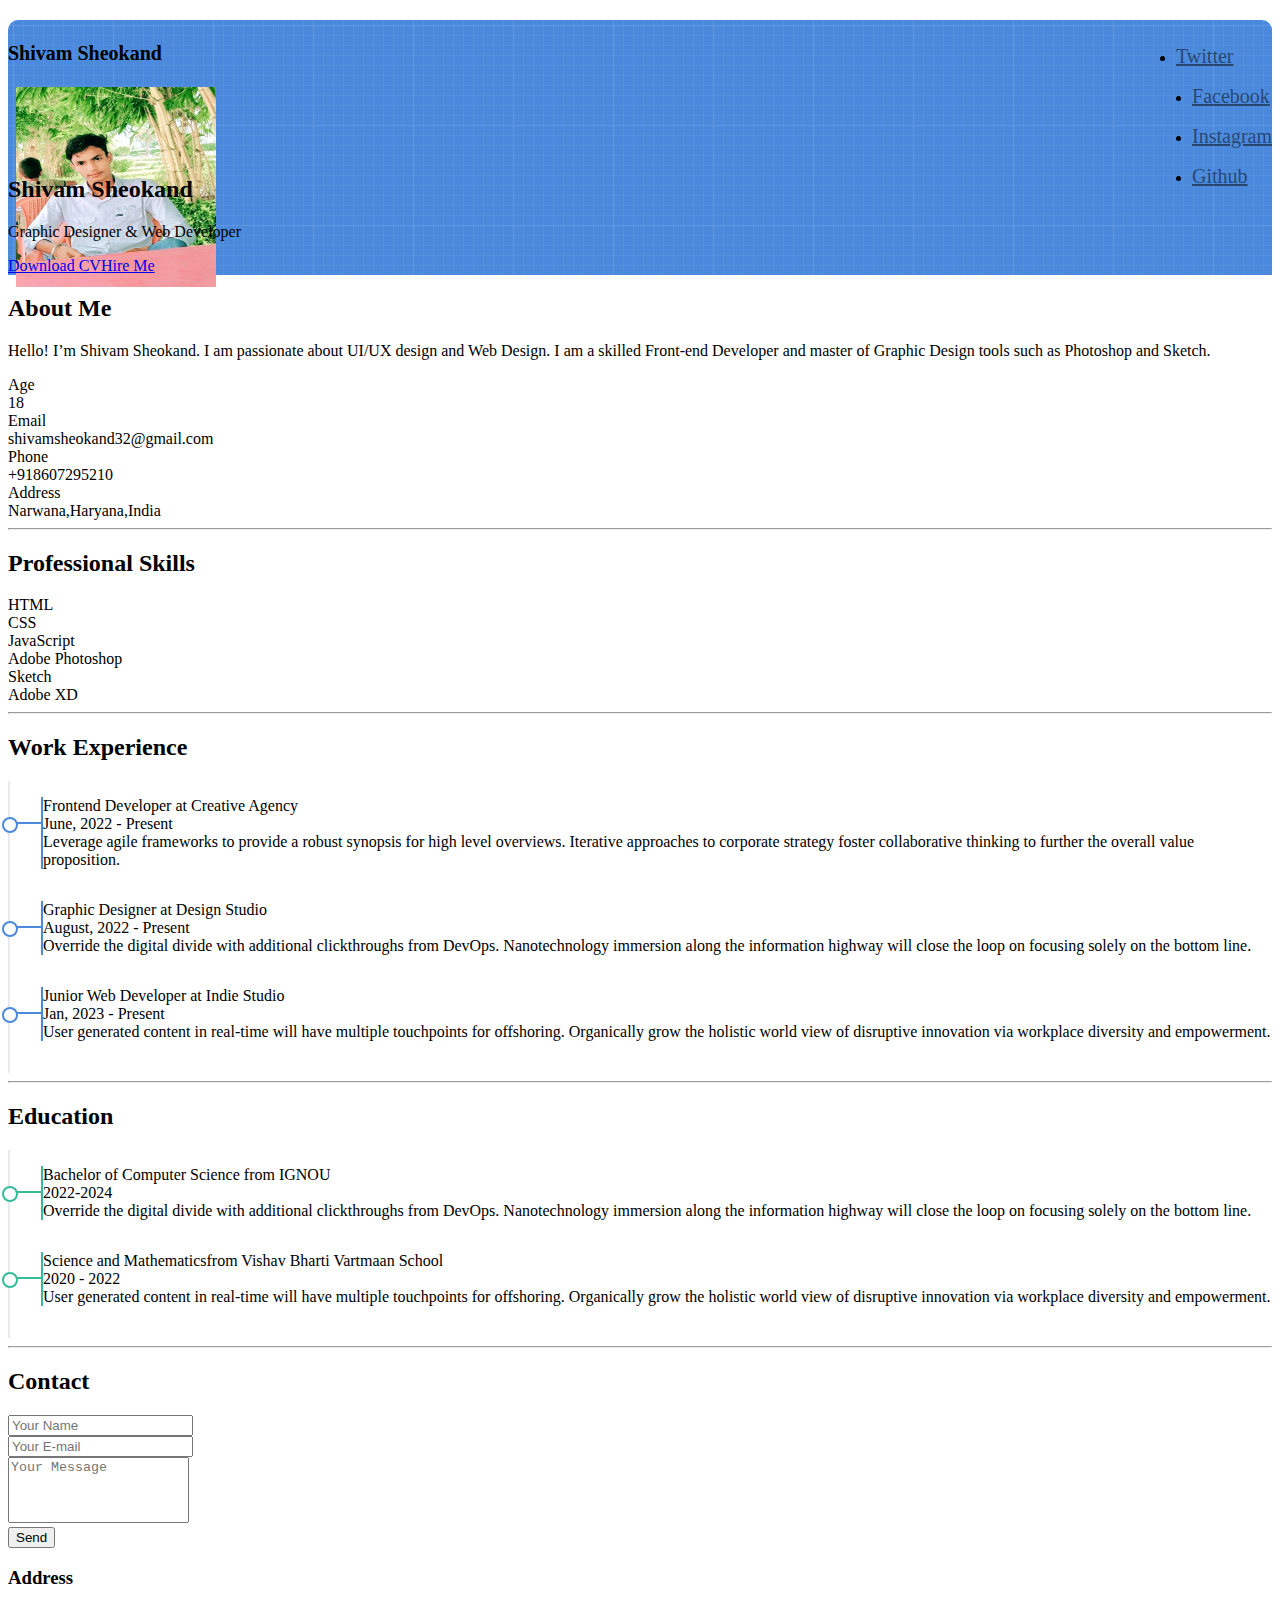
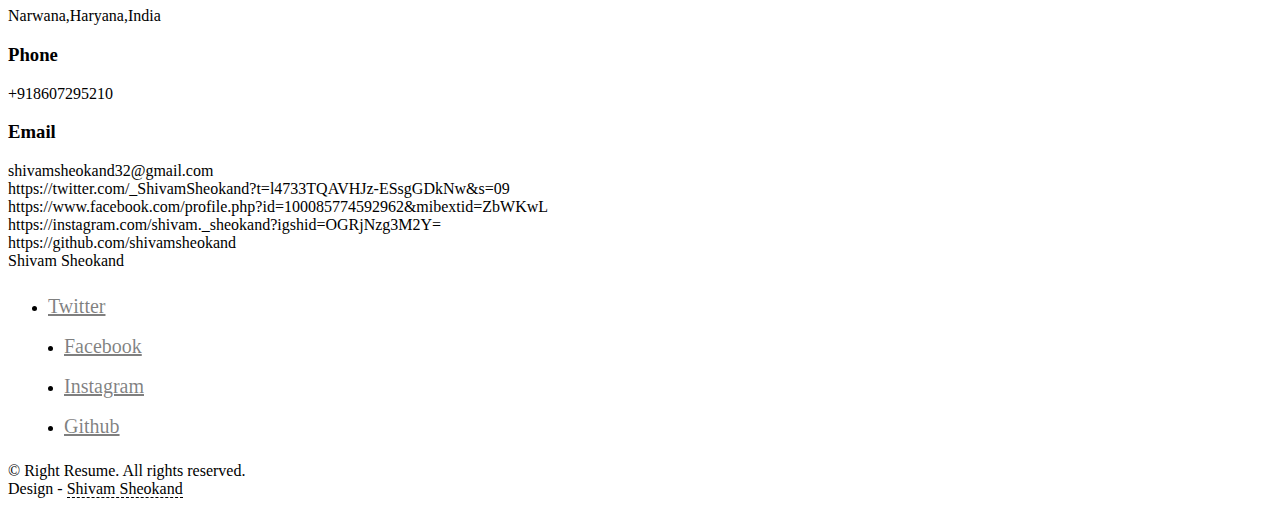
==== index.html @ 3cc4205f "resume" ====
<!DOCTYPE html>
<html lang="en-US">
  <head>
    <meta charset="UTF-8">
    <meta http-equiv="X-UA-Compatible" content="IE=edge">
    <meta name="viewport" content="width=device-width, initial-scale=1">
    <title>Right Resume</title>
    <link rel="preconnect" href="https://fonts.gstatic.com" crossorigin="crossorigin"/>
    <link rel="preload" as="style" href="https://fonts.googleapis.com/css2?family=Poppins:wght@600&amp;family=Roboto:wght@300;400;500;700&amp;display=swap"/>
    <link rel="stylesheet" href="https://fonts.googleapis.com/css2?family=Poppins:wght@600&amp;family=Roboto:wght@300;400;500;700&amp;display=swap" media="print" onload="this.media='all'"/>
    <noscript>
      <link rel="stylesheet" href="https://fonts.googleapis.com/css2?family=Poppins:wght@600&amp;family=Roboto:wght@300;400;500;700&amp;display=swap"/>
    </noscript>
    <link href="css/font-awesome/css/all.min.css?ver=1.2.0" rel="stylesheet">
    <link href="css/bootstrap.min.css?ver=1.2.0" rel="stylesheet">
    <link href="css/aos.css?ver=1.2.0" rel="stylesheet">
    <link href="css/main.css?ver=1.2.0" rel="stylesheet">
    <noscript>
      <style type="text/css">
        [data-aos] {
            opacity: 1 !important;
            transform: translate(0) scale(1) !important;
        }
      </style>
    </noscript>
  </head>
  <body id="top">
    <header class="d-print-none">
      <div class="container text-center text-lg-left">
        <div class="py-3 clearfix">
          <h1 class="site-title mb-0">Shivam Sheokand</h1>
          <div class="site-nav">
            <nav role="navigation">
              <ul class="nav justify-content-center">
                <li class="nav-item"><a class="nav-link" href="https://twitter.com/_ShivamSheokand?t=l4733TQAVHJz-ESsgGDkNw&s=09" title="Twitter"><i class="fab fa-twitter"></i><span class="menu-title sr-only">Twitter</span></a>
                </li>
                <li class="nav-item"><a class="nav-link" href="https://www.facebook.com/profile.php?id=100085774592962&mibextid=ZbWKwL" title="Facebook"><i class="fab fa-facebook"></i><span class="menu-title sr-only">Facebook</span></a>
                </li>
                <li class="nav-item"><a class="nav-link" href="https://instagram.com/shivam._sheokand?igshid=OGRjNzg3M2Y=" title="Instagram"><i class="fab fa-instagram"></i><span class="menu-title sr-only">Instagram</span></a>
                </li>
                <li class="nav-item"><a class="nav-link" href="https://github.com/shivamsheokand " title="Github"><i class="fab fa-github"></i><span class="menu-title sr-only">Github</span></a>
                </li>
              </ul>
            </nav>
          </div>
        </div>
      </div>
    </header>
    <div class="page-content">
      <div class="container">
<div class="cover shadow-lg bg-white">
  <div class="cover-bg p-3 p-lg-4 text-white">
    <div class="row">
      <div class="col-lg-4 col-md-5">
        <div class="avatar hover-effect bg-white shadow-sm p-1"><img src="images/avatar.jpg" width="200" height="200"/></div>
      </div>
      <div class="col-lg-8 col-md-7 text-center text-md-start">
        <h2 class="h1 mt-2" data-aos="fade-left" data-aos-delay="0">Shivam Sheokand</h2>
        <p data-aos="fade-left" data-aos-delay="100">Graphic Designer & Web Developer</p>
        <div class="d-print-none" data-aos="fade-left" data-aos-delay="200"><a class="btn btn-light text-dark shadow-sm mt-1 me-1" href="right-resume.pdf" target="_blank">Download CV</a><a class="btn btn-success shadow-sm mt-1" href="#contact">Hire Me</a></div>
      </div>
    </div>
  </div>
  <div class="about-section pt-4 px-3 px-lg-4 mt-1">
    <div class="row">
      <div class="col-md-6">
        <h2 class="h3 mb-3">About Me</h2>
        <p>Hello! I’m Shivam Sheokand. I am passionate about UI/UX design and Web Design. I am a skilled Front-end Developer and master of Graphic Design tools such as Photoshop and Sketch.</p>
      </div>
      <div class="col-md-5 offset-md-1">
        <div class="row mt-2">
          <div class="col-sm-4">
            <div class="pb-1">Age</div>
          </div>
          <div class="col-sm-8">
            <div class="pb-1 text-secondary">18</div>
          </div>
          <div class="col-sm-4">
            <div class="pb-1">Email</div>
          </div>
          <div class="col-sm-8">
            <div class="pb-1 text-secondary">shivamsheokand32@gmail.com</div>
          </div>
          <div class="col-sm-4">
            <div class="pb-1">Phone</div>
          </div>
          <div class="col-sm-8">
            <div class="pb-1 text-secondary">+918607295210</div>
          </div>
          <div class="col-sm-4">
            <div class="pb-1">Address</div>
          </div>
          <div class="col-sm-8">
            <div class="pb-1 text-secondary">Narwana,Haryana,India</div>
          </div>
        </div>
      </div>
    </div>
  </div>
  <hr class="d-print-none"/>
  <div class="skills-section px-3 px-lg-4">
    <h2 class="h3 mb-3">Professional Skills</h2>
    <div class="row">
      <div class="col-md-6">
        <div class="mb-2"><span>HTML</span>
          <div class="progress my-1">
            <div class="progress-bar bg-primary" role="progressbar" data-aos="zoom-in-right" data-aos-delay="100" data-aos-anchor=".skills-section" style="width: 90%" aria-valuenow="90" aria-valuemin="0" aria-valuemax="100"></div>
          </div>
        </div>
        <div class="mb-2"><span>CSS</span>
          <div class="progress my-1">
            <div class="progress-bar bg-primary" role="progressbar" data-aos="zoom-in-right" data-aos-delay="200" data-aos-anchor=".skills-section" style="width: 85%" aria-valuenow="85" aria-valuemin="0" aria-valuemax="100"></div>
          </div>
        </div>
        <div class="mb-2"><span>JavaScript</span>
          <div class="progress my-1">
            <div class="progress-bar bg-primary" role="progressbar" data-aos="zoom-in-right" data-aos-delay="300" data-aos-anchor=".skills-section" style="width: 75%" aria-valuenow="75" aria-valuemin="0" aria-valuemax="100"></div>
          </div>
        </div>
      </div>
      <div class="col-md-6">
        <div class="mb-2"><span>Adobe Photoshop</span>
          <div class="progress my-1">
            <div class="progress-bar bg-success" role="progressbar" data-aos="zoom-in-right" data-aos-delay="400" data-aos-anchor=".skills-section" style="width: 80%" aria-valuenow="90" aria-valuemin="0" aria-valuemax="100"></div>
          </div>
        </div>
        <div class="mb-2"><span>Sketch</span>
          <div class="progress my-1">
            <div class="progress-bar bg-success" role="progressbar" data-aos="zoom-in-right" data-aos-delay="500" data-aos-anchor=".skills-section" style="width: 85%" aria-valuenow="85" aria-valuemin="0" aria-valuemax="100"></div>
          </div>
        </div>
        <div class="mb-2"><span>Adobe XD</span>
          <div class="progress my-1">
            <div class="progress-bar bg-success" role="progressbar" data-aos="zoom-in-right" data-aos-delay="600" data-aos-anchor=".skills-section" style="width: 75%" aria-valuenow="75" aria-valuemin="0" aria-valuemax="100"></div>
          </div>
        </div>
      </div>
    </div>
  </div>
  <hr class="d-print-none"/>
  <div class="work-experience-section px-3 px-lg-4">
    <h2 class="h3 mb-4">Work Experience</h2>
    <div class="timeline">
      <div class="timeline-card timeline-card-primary card shadow-sm">
        <div class="card-body">
          <div class="h5 mb-1">Frontend Developer <span class="text-muted h6">at Creative Agency</span></div>
          <div class="text-muted text-small mb-2">June, 2022 - Present</div>
          <div>Leverage agile frameworks to provide a robust synopsis for high level overviews. Iterative approaches to corporate strategy foster collaborative thinking to further the overall value proposition.</div>
        </div>
      </div>
      <div class="timeline-card timeline-card-primary card shadow-sm">
        <div class="card-body">
          <div class="h5 mb-1">Graphic Designer <span class="text-muted h6">at Design Studio</span></div>
          <div class="text-muted text-small mb-2">August, 2022 - Present</div>
          <div>Override the digital divide with additional clickthroughs from DevOps. Nanotechnology immersion along the information highway will close the loop on focusing solely on the bottom line.</div>
        </div>
      </div>
      <div class="timeline-card timeline-card-primary card shadow-sm">
        <div class="card-body">
          <div class="h5 mb-1">Junior Web Developer <span class="text-muted h6">at Indie Studio</span></div>
          <div class="text-muted text-small mb-2">Jan, 2023 - Present</div>
          <div>User generated content in real-time will have multiple touchpoints for offshoring. Organically grow the holistic world view of disruptive innovation via workplace diversity and empowerment.</div>
        </div>
      </div>
    </div>
  </div>
  <hr class="d-print-none"/>
  <div class="page-break"></div>
  <div class="education-section px-3 px-lg-4 pb-4">
    <h2 class="h3 mb-4">Education</h2>
    <div class="timeline">
      <!--<div class="timeline-card timeline-card-success card shadow-sm">
        <div class="card-body">
          <div class="h5 mb-1">Masters in Information Technology <span class="text-muted h6">from International University</span></div>
          <div class="text-muted text-small mb-2">2011 - 2013</div>
          <div>Leverage agile frameworks to provide a robust synopsis for high level overviews. Iterative approaches to corporate strategy foster collaborative thinking to further the overall value proposition.</div>
        </div>
      </div> -->
      <div class="timeline-card timeline-card-success card shadow-sm">
        <div class="card-body">
          <div class="h5 mb-1">Bachelor of Computer Science <span class="text-muted h6">from IGNOU </span></div>
          <div class="text-muted text-small mb-2">2022-2024</div>
          <div>Override the digital divide with additional clickthroughs from DevOps. Nanotechnology immersion along the information highway will close the loop on focusing solely on the bottom line.</div>
        </div>
      </div>
      <div class="timeline-card timeline-card-success card shadow-sm">
        <div class="card-body">
          <div class="h5 mb-1">Science and Mathematics<span class="text-muted h6">from Vishav Bharti Vartmaan School</span></div>
          <div class="text-muted text-small mb-2">2020 - 2022</div>
          <div>User generated content in real-time will have multiple touchpoints for offshoring. Organically grow the holistic world view of disruptive innovation via workplace diversity and empowerment.</div>
        </div>
      </div>
    </div>
  </div>
  <hr class="d-print-none"/>
  <div class="contant-section px-3 px-lg-4 pb-4" id="contact">
    <h2 class="h3 text mb-3">Contact</h2>
    <div class="row">
      <div class="col-md-7 d-print-none">
        <div class="my-2"><form action="/index.html"
    method="POST">
  <div class="row">
    <div class="col-6">
      <input class="form-control" type="text" id="name" name="name" placeholder="Your Name" required>
    </div>
    <div class="col-6">
      <input class="form-control" type="email" id="email" name="_replyto" placeholder="Your E-mail" required>
    </div>
  </div>
  <div class="form-group my-2">
    <textarea class="form-control" style="resize: none;" id="message" name="message" rows="4"  placeholder="Your Message" required></textarea>
  </div>
  <button class="btn btn-primary mt-2" type="submit">Send</button>
</form>
        </div>
      </div>
      <div class="col">
        <div class="mt-2">
          <h3 class="h6">Address</h3>
          <div class="pb-2 text-secondary">Narwana,Haryana,India</div>
          <h3 class="h6">Phone</h3>
          <div class="pb-2 text-secondary">+918607295210</div>
          <h3 class="h6">Email</h3>
          <div class="pb-2 text-secondary">shivamsheokand32@gmail.com</div>
        </div>
      </div>
      <div class="col d-none d-print-block">
        <div class="mt-2">
          <div>
            <div class="mb-2">
              <div class="text-dark"><i class="fab fa-twitter mr-1"></i><span>https://twitter.com/_ShivamSheokand?t=l4733TQAVHJz-ESsgGDkNw&s=09</span>
              </div>
            </div>
            <div class="mb-2">
              <div class="text-dark"><i class="fab fa-facebook mr-1"></i><span>https://www.facebook.com/profile.php?id=100085774592962&mibextid=ZbWKwL</span>
              </div>
            </div>
            <div class="mb-2">
              <div class="text-dark"><i class="fab fa-instagram mr-1"></i><span>https://instagram.com/shivam._sheokand?igshid=OGRjNzg3M2Y=</span>
              </div>
            </div>
            <div class="mb-2">
              <div class="text-dark"><i class="fab fa-github mr-1"></i><span>https://github.com/shivamsheokand</span>
              </div>
            </div>
          </div>
        </div>
      </div>
    </div>
  </div>
</div></div>
    </div>
    <footer class="pt-4 pb-4 text-muted text-center d-print-none">
      <div class="container">
        <div class="my-3">
          <div class="h4">Shivam Sheokand</div>
          <div class="footer-nav">
            <nav role="navigation">
              <ul class="nav justify-content-center">
                <li class="nav-item"><a class="nav-link" href="https://twitter.com/_ShivamSheokand?t=l4733TQAVHJz-ESsgGDkNw&s=09" title="Twitter"><i class="fab fa-twitter"></i><span class="menu-title sr-only">Twitter</span></a>
                </li>
                <li class="nav-item"><a class="nav-link" href="https://www.facebook.com/profile.php?id=100085774592962&mibextid=ZbWKwL" title="Facebook"><i class="fab fa-facebook"></i><span class="menu-title sr-only">Facebook</span></a>
                </li>
                <li class="nav-item"><a class="nav-link" href="https://instagram.com/shivam._sheokand?igshid=OGRjNzg3M2Y=" title="Instagram"><i class="fab fa-instagram"></i><span class="menu-title sr-only">Instagram</span></a>
                </li>
                <li class="nav-item"><a class="nav-link" href="https://github.com/shivamsheokand" title="Github"><i class="fab fa-github"></i><span class="menu-title sr-only">Github</span></a>
                </li>
              </ul>
            </nav>
          </div>
        </div>
        <div class="text-small">
          <div class="mb-1">&copy; Right Resume. All rights reserved.</div>
          <div>Design - <a href="https://wa.me/qr/W7DUINCW6PWMI1" target="_blank">Shivam Sheokand</a></div>
        </div>
      </div>
    </footer>
    <script src="scripts/bootstrap.bundle.min.js?ver=1.2.0"></script>
    <script src="scripts/aos.js?ver=1.2.0"></script>
    <script src="scripts/main.js?ver=1.2.0"></script>
  </body>
</html>
---- css/main.css ----
/* Buttons */
/* Inputs */
/* Timeline custom component */
.timeline {
  border-left: 2px solid #E6E9ED;
  padding: 1rem 0; }

.timeline-card {
  position: relative;
  margin-left: 31px;
  border-left: 2px solid;
  margin-bottom: 2rem; }

.timeline-card:last-child {
  margin-bottom: 1rem; }

.timeline-card:before {
  content: '';
  display: inline-block;
  position: absolute;
  background-color: #fff;
  border-radius: 10px;
  width: 12px;
  height: 12px;
  top: 20px;
  left: -41px;
  border: 2px solid;
  z-index: 2; }

.timeline-card:after {
  content: '';
  display: inline-block;
  position: absolute;
  background-color: currentColor;
  width: 29px;
  height: 2px;
  top: 25px;
  left: -29px;
  z-index: 1; }

.timeline-card-primary {
  border-left-color: #4A89DC; }

.timeline-card-primary:before {
  border-color: #4A89DC; }

.timeline-card-primary:after {
  background-color: #4A89DC; }

.timeline-card-success {
  border-left-color: #37BC9B; }

.timeline-card-success:before {
  border-color: #37BC9B; }

.timeline-card-success:after {
  background-color: #37BC9B; }

html {
  scroll-behavior: smooth; }

.site-title {
  font-size: 1.25rem;
  line-height: 2.5rem; }

.nav-link {
  padding: 0;
  font-size: 1.25rem;
  line-height: 2.5rem;
  color: rgba(0, 0, 0, 0.5); }

.nav-link:hover,
.nav-link:focus,
.active .nav-link {
  color: rgba(0, 0, 0, 0.8); }

.nav-item + .nav-item {
  margin-left: 1rem; }

.cover {
  border-radius: 10px; }

.cover-bg {
  background-color: #4A89DC;
  background-image: url("data:image/svg+xml,%3Csvg xmlns='http://www.w3.org/2000/svg' width='100' height='100' viewBox='0 0 100 100'%3E%3Cg fill-rule='evenodd'%3E%3Cg fill='%23ffffff' fill-opacity='0.12'%3E%3Cpath opacity='.5' d='M96 [base64] 0v-9h-9v9h9zm-10 0v-9h-9v9h9zm-10 0v-9h-9v9h9zm-10 0v-9h-9v9h9zm-10 0v-9h-9v9h9zm-10 0v-9h-9v9h9zm-10 0v-9h-9v9h9zm-10 0v-9h-9v9h9zm-9-10h9v-9h-9v9zm10 0h9v-9h-9v9zm10 0h9v-9h-9v9zm10 0h9v-9h-9v9zm10 0h9v-9h-9v9zm10 0h9v-9h-9v9zm10 0h9v-9h-9v9zm10 0h9v-9h-9v9zm9-10v-9h-9v9h9zm-10 0v-9h-9v9h9zm-10 0v-9h-9v9h9zm-10 0v-9h-9v9h9zm-10 0v-9h-9v9h9zm-10 0v-9h-9v9h9zm-10 0v-9h-9v9h9zm-10 0v-9h-9v9h9zm-9-10h9v-9h-9v9zm10 0h9v-9h-9v9zm10 0h9v-9h-9v9zm10 0h9v-9h-9v9zm10 0h9v-9h-9v9zm10 0h9v-9h-9v9zm10 0h9v-9h-9v9zm10 0h9v-9h-9v9zm9-10v-9h-9v9h9zm-10 0v-9h-9v9h9zm-10 0v-9h-9v9h9zm-10 0v-9h-9v9h9zm-10 0v-9h-9v9h9zm-10 0v-9h-9v9h9zm-10 0v-9h-9v9h9zm-10 0v-9h-9v9h9zm-9-10h9v-9h-9v9zm10 0h9v-9h-9v9zm10 0h9v-9h-9v9zm10 0h9v-9h-9v9zm10 0h9v-9h-9v9zm10 0h9v-9h-9v9zm10 0h9v-9h-9v9zm10 0h9v-9h-9v9zm9-10v-9h-9v9h9zm-10 0v-9h-9v9h9zm-10 0v-9h-9v9h9zm-10 0v-9h-9v9h9zm-10 0v-9h-9v9h9zm-10 0v-9h-9v9h9zm-10 0v-9h-9v9h9zm-10 0v-9h-9v9h9zm-9-10h9v-9h-9v9zm10 0h9v-9h-9v9zm10 0h9v-9h-9v9zm10 0h9v-9h-9v9zm10 0h9v-9h-9v9zm10 0h9v-9h-9v9zm10 0h9v-9h-9v9zm10 0h9v-9h-9v9z'/%3E%3Cpath d='M6 5V0H5v5H0v1h5v94h1V6h94V5H6z'/%3E%3C/g%3E%3C/g%3E%3C/svg%3E");
  border-radius: 10px 10px 0 0; }

.avatar {
  max-width: 216px;
  max-height: 216px;
  margin-top: 20px;
  text-align: center;
  margin-left: auto;
  margin-right: auto; }

/* .avatar img {

  filter: grayscale(100%);
} */

footer a:not(.nav-link) {
  color: inherit;
  border-bottom: 1px dashed;
  text-decoration: none;
  cursor: pointer; }

@media (min-width: 48em) {
  .site-title {
    float: left; }
  .site-nav {
    float: right; }
  .avatar {
    margin-bottom: -80px;
    margin-left: 0; } }

@media print {
  body {
    background-color: #fff; }
  .container {
    width: auto;
    max-width: 100%;
    padding: 0; }
  .cover, .cover-bg {
    border-radius: 0; }
  .cover.shadow-lg {
    box-shadow: none !important; }
  .cover-bg {
    padding: 5rem !important;
    padding-bottom: 10px !important; }
  .avatar {
    margin-top: -10px; }
  .about-section {
    padding: 6.5rem 5rem 2rem !important; }
  .skills-section,
  .work-experience-section,
  .education-section,
  .contant-section {
    padding: 1.5rem 5rem 2rem !important; }
  .page-break {
    padding-top: 5rem;
    page-break-before: always; } }
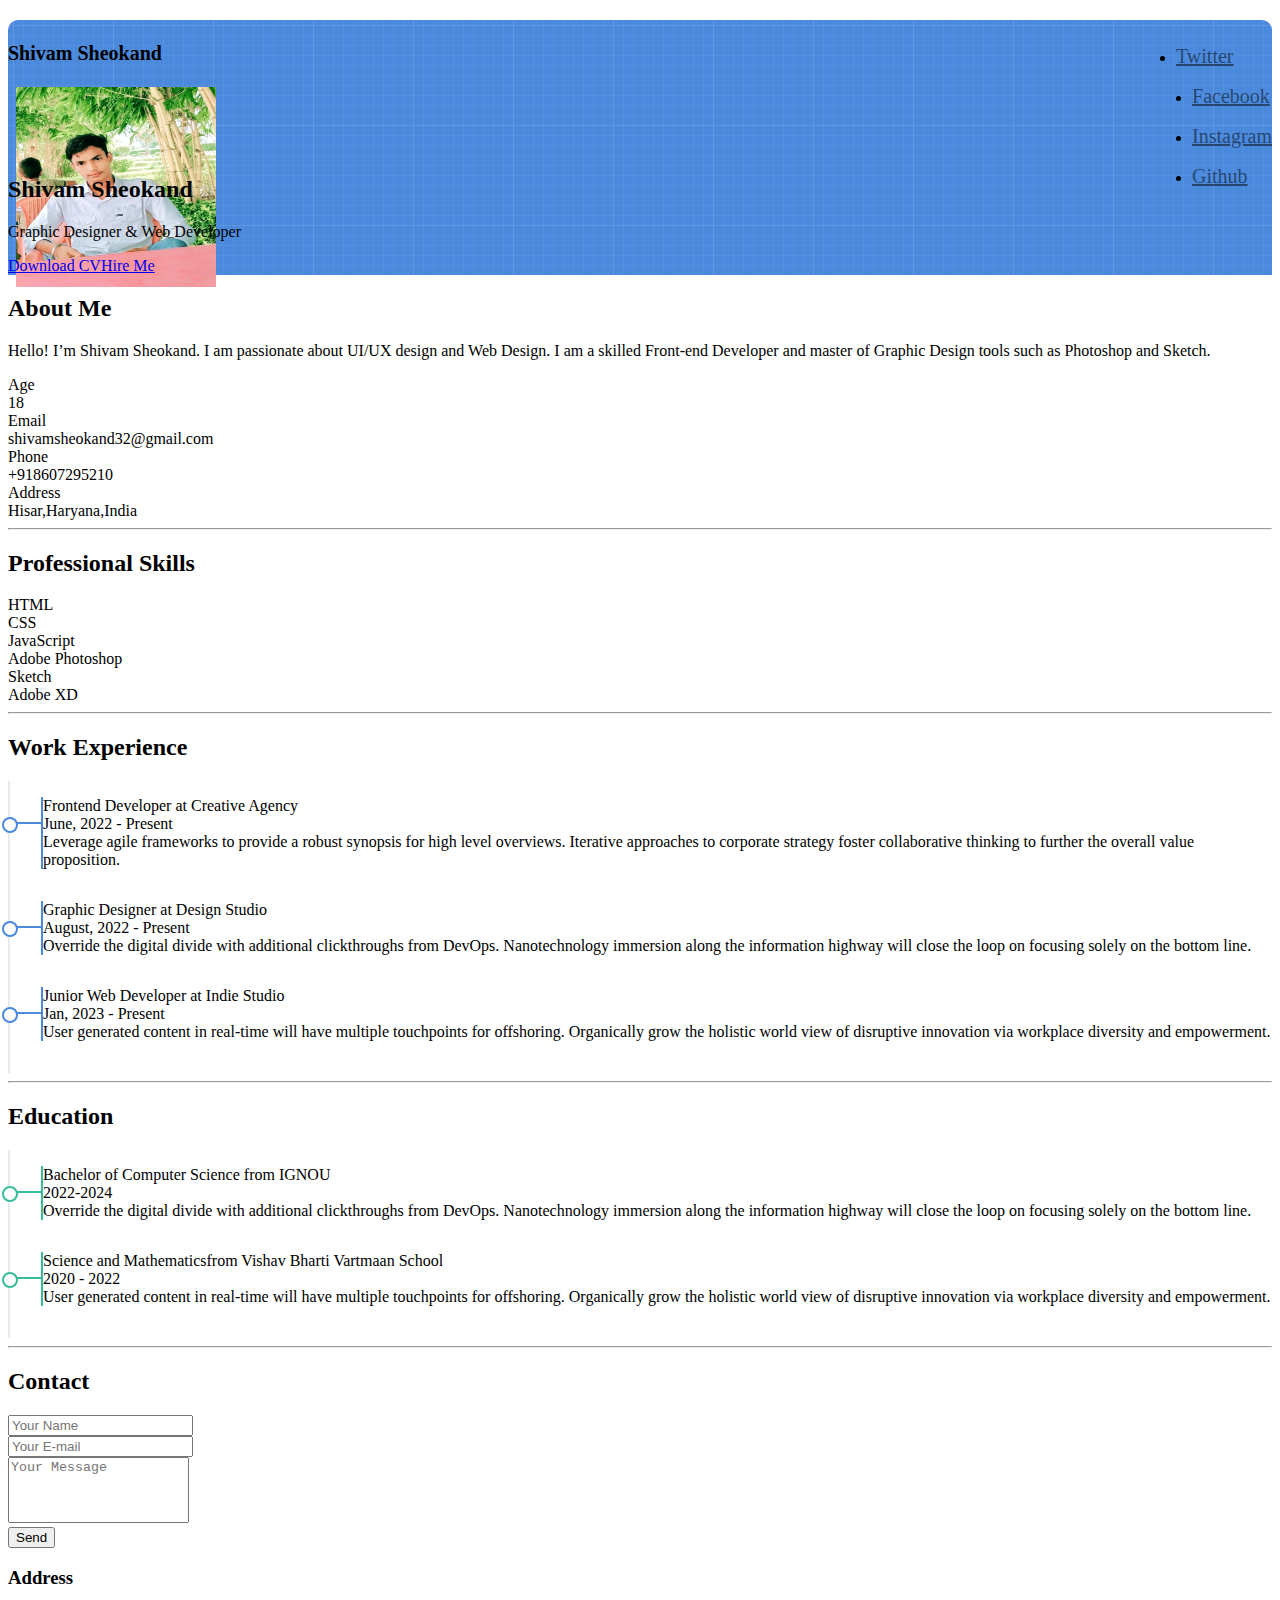
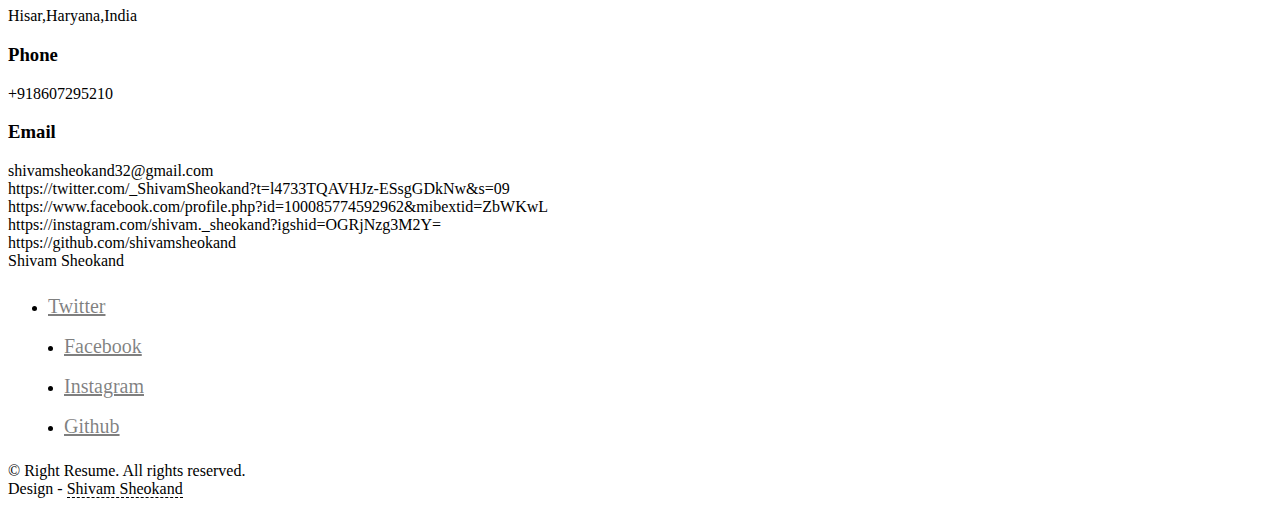
==== commit 1aeec796: "resume" ====
--- a/index.html
+++ b/index.html
@@ -91,7 +91,7 @@
             <div class="pb-1">Address</div>
           </div>
           <div class="col-sm-8">
-            <div class="pb-1 text-secondary">Narwana,Haryana,India</div>
+            <div class="pb-1 text-secondary">Hisar,Haryana,India</div>
           </div>
         </div>
       </div>
@@ -197,8 +197,8 @@
     <h2 class="h3 text mb-3">Contact</h2>
     <div class="row">
       <div class="col-md-7 d-print-none">
-        <div class="my-2"><form action="/index.html"
-    method="POST">
+        <div class="my-2"><form action=""
+    method="GET">
   <div class="row">
     <div class="col-6">
       <input class="form-control" type="text" id="name" name="name" placeholder="Your Name" required>
@@ -217,7 +217,7 @@
       <div class="col">
         <div class="mt-2">
           <h3 class="h6">Address</h3>
-          <div class="pb-2 text-secondary">Narwana,Haryana,India</div>
+          <div class="pb-2 text-secondary">Hisar,Haryana,India</div>
           <h3 class="h6">Phone</h3>
           <div class="pb-2 text-secondary">+918607295210</div>
           <h3 class="h6">Email</h3>
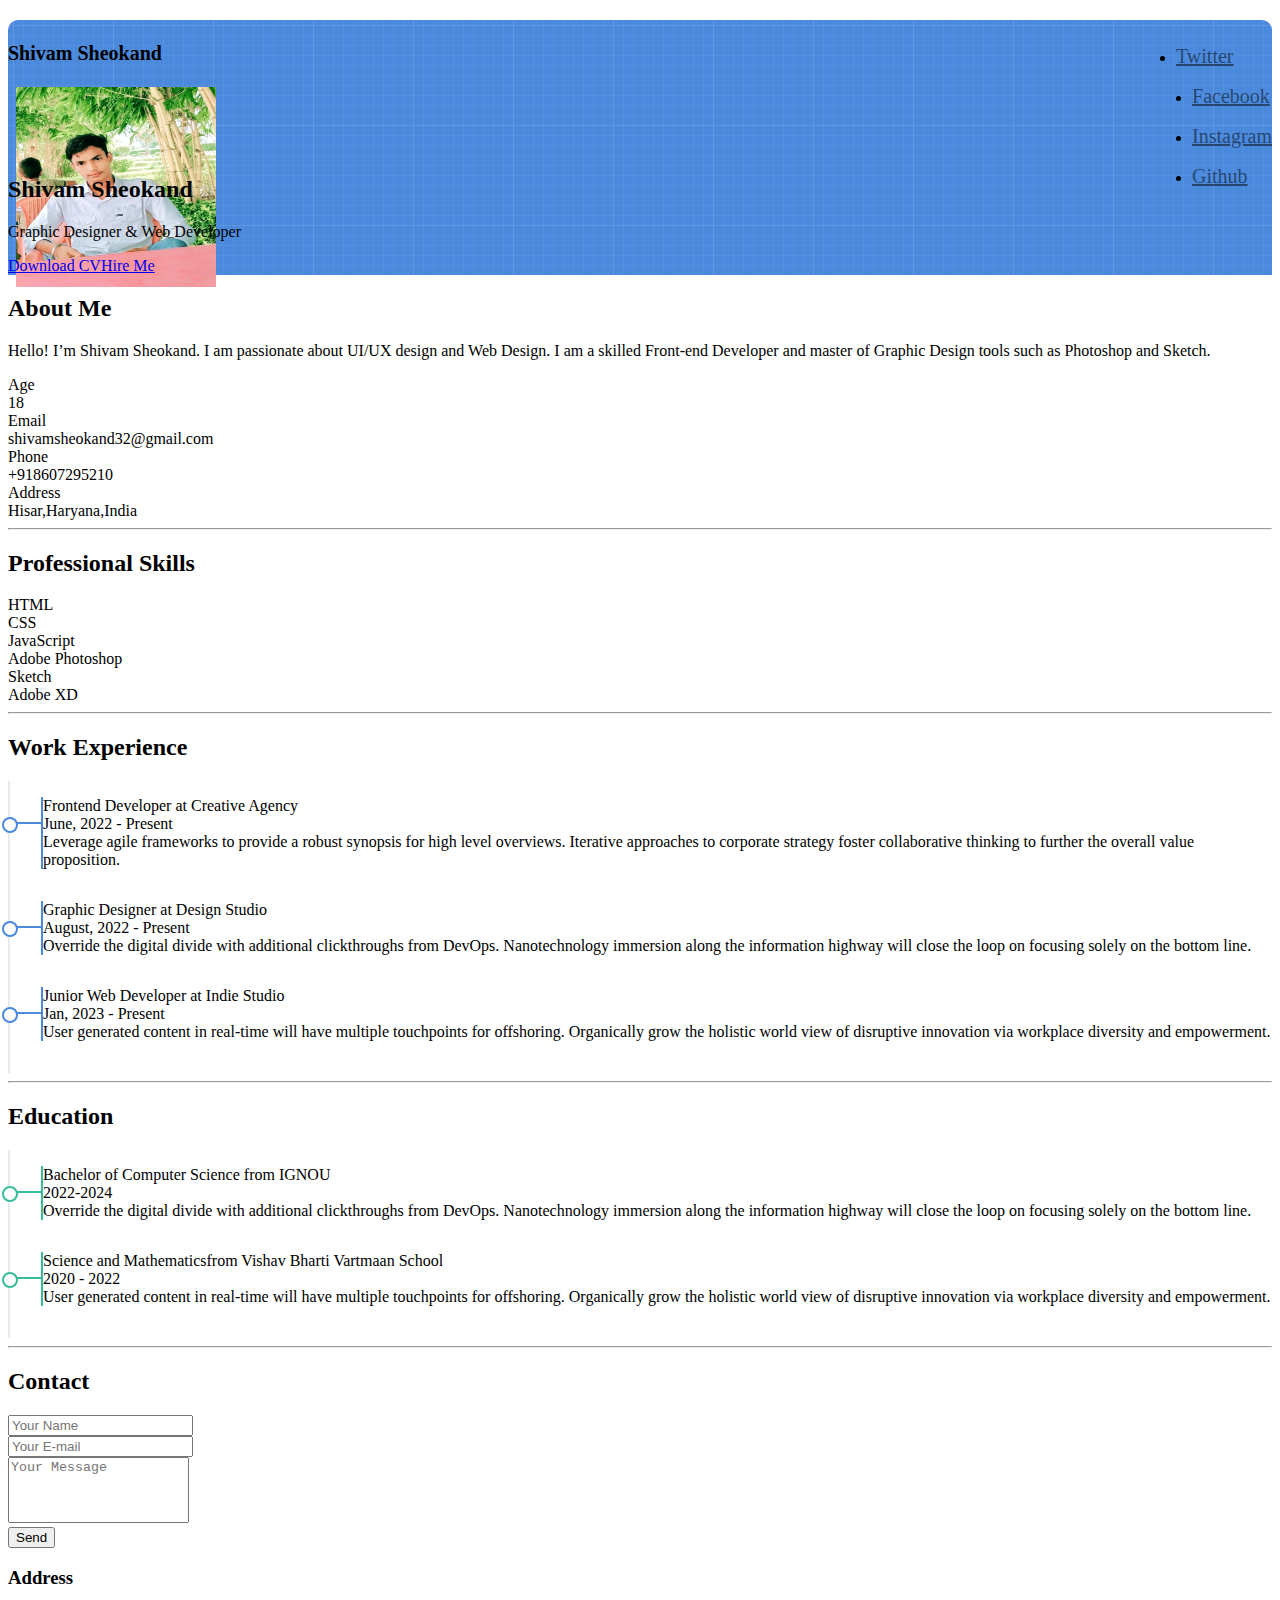
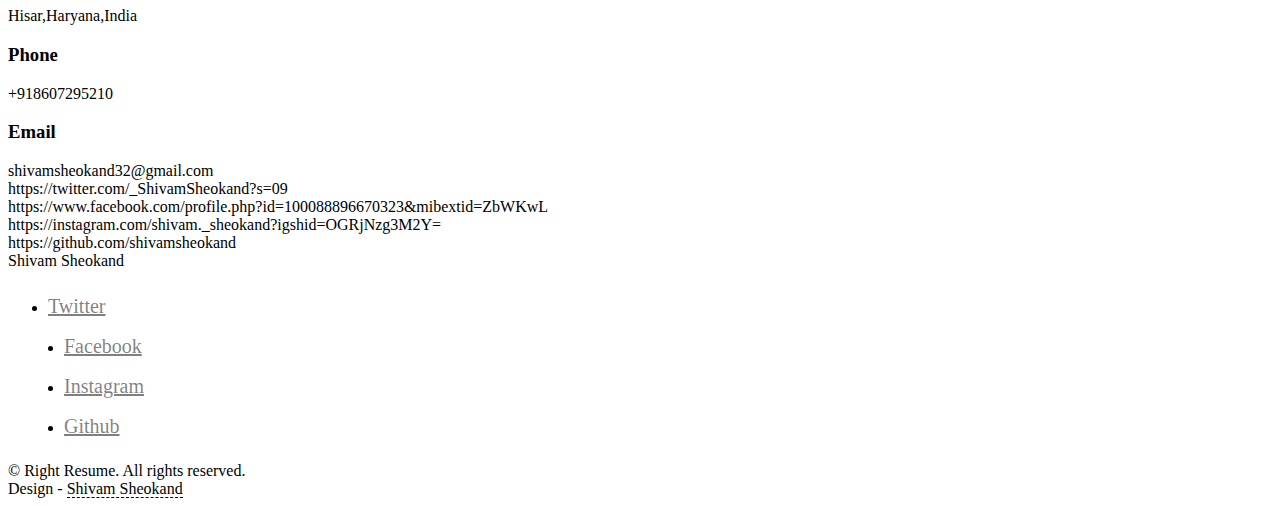
==== commit 1c46f473: "Update index.html" ====
--- a/index.html
+++ b/index.html
@@ -32,11 +32,11 @@
           <div class="site-nav">
             <nav role="navigation">
               <ul class="nav justify-content-center">
-                <li class="nav-item"><a class="nav-link" href="https://twitter.com/_ShivamSheokand?t=l4733TQAVHJz-ESsgGDkNw&s=09" title="Twitter"><i class="fab fa-twitter"></i><span class="menu-title sr-only">Twitter</span></a>
-                </li>
-                <li class="nav-item"><a class="nav-link" href="https://www.facebook.com/profile.php?id=100085774592962&mibextid=ZbWKwL" title="Facebook"><i class="fab fa-facebook"></i><span class="menu-title sr-only">Facebook</span></a>
-                </li>
-                <li class="nav-item"><a class="nav-link" href="https://instagram.com/shivam._sheokand?igshid=OGRjNzg3M2Y=" title="Instagram"><i class="fab fa-instagram"></i><span class="menu-title sr-only">Instagram</span></a>
+                <li class="nav-item"><a class="nav-link" href="https://twitter.com/_ShivamSheokand?s=09" title="Twitter"><i class="fab fa-twitter"></i><span class="menu-title sr-only">Twitter</span></a>
+                </li>
+                <li class="nav-item"><a class="nav-link" href="https://www.facebook.com/profile.php?id=100088896670323&mibextid=ZbWKwL" title="Facebook"><i class="fab fa-facebook"></i><span class="menu-title sr-only">Facebook</span></a>
+                </li>
+                <li class="nav-item"><a class="nav-link" href="https://instagram.com/ch__.sam?utm_source=qr&igshid=MzNlNGNkZWQ4Mg==" title="Instagram"><i class="fab fa-instagram"></i><span class="menu-title sr-only">Instagram</span></a>
                 </li>
                 <li class="nav-item"><a class="nav-link" href="https://github.com/shivamsheokand " title="Github"><i class="fab fa-github"></i><span class="menu-title sr-only">Github</span></a>
                 </li>
@@ -228,11 +228,11 @@
         <div class="mt-2">
           <div>
             <div class="mb-2">
-              <div class="text-dark"><i class="fab fa-twitter mr-1"></i><span>https://twitter.com/_ShivamSheokand?t=l4733TQAVHJz-ESsgGDkNw&s=09</span>
-              </div>
-            </div>
-            <div class="mb-2">
-              <div class="text-dark"><i class="fab fa-facebook mr-1"></i><span>https://www.facebook.com/profile.php?id=100085774592962&mibextid=ZbWKwL</span>
+              <div class="text-dark"><i class="fab fa-twitter mr-1"></i><span>https://twitter.com/_ShivamSheokand?s=09</span>
+              </div>
+            </div>
+            <div class="mb-2">
+              <div class="text-dark"><i class="fab fa-facebook mr-1"></i><span>https://www.facebook.com/profile.php?id=100088896670323&mibextid=ZbWKwL</span>
               </div>
             </div>
             <div class="mb-2">
@@ -257,11 +257,11 @@
           <div class="footer-nav">
             <nav role="navigation">
               <ul class="nav justify-content-center">
-                <li class="nav-item"><a class="nav-link" href="https://twitter.com/_ShivamSheokand?t=l4733TQAVHJz-ESsgGDkNw&s=09" title="Twitter"><i class="fab fa-twitter"></i><span class="menu-title sr-only">Twitter</span></a>
-                </li>
-                <li class="nav-item"><a class="nav-link" href="https://www.facebook.com/profile.php?id=100085774592962&mibextid=ZbWKwL" title="Facebook"><i class="fab fa-facebook"></i><span class="menu-title sr-only">Facebook</span></a>
-                </li>
-                <li class="nav-item"><a class="nav-link" href="https://instagram.com/shivam._sheokand?igshid=OGRjNzg3M2Y=" title="Instagram"><i class="fab fa-instagram"></i><span class="menu-title sr-only">Instagram</span></a>
+                <li class="nav-item"><a class="nav-link" href="https://twitter.com/_ShivamSheokand?s=09" title="Twitter"><i class="fab fa-twitter"></i><span class="menu-title sr-only">Twitter</span></a>
+                </li>
+                <li class="nav-item"><a class="nav-link" href="https://www.facebook.com/profile.php?id=100088896670323&mibextid=ZbWKwL" title="Facebook"><i class="fab fa-facebook"></i><span class="menu-title sr-only">Facebook</span></a>
+                </li>
+                <li class="nav-item"><a class="nav-link" href="https://instagram.com/ch__.sam?utm_source=qr&igshid=MzNlNGNkZWQ4Mg==" title="Instagram"><i class="fab fa-instagram"></i><span class="menu-title sr-only">Instagram</span></a>
                 </li>
                 <li class="nav-item"><a class="nav-link" href="https://github.com/shivamsheokand" title="Github"><i class="fab fa-github"></i><span class="menu-title sr-only">Github</span></a>
                 </li>
@@ -279,4 +279,4 @@
     <script src="scripts/aos.js?ver=1.2.0"></script>
     <script src="scripts/main.js?ver=1.2.0"></script>
   </body>
-</html>+</html>
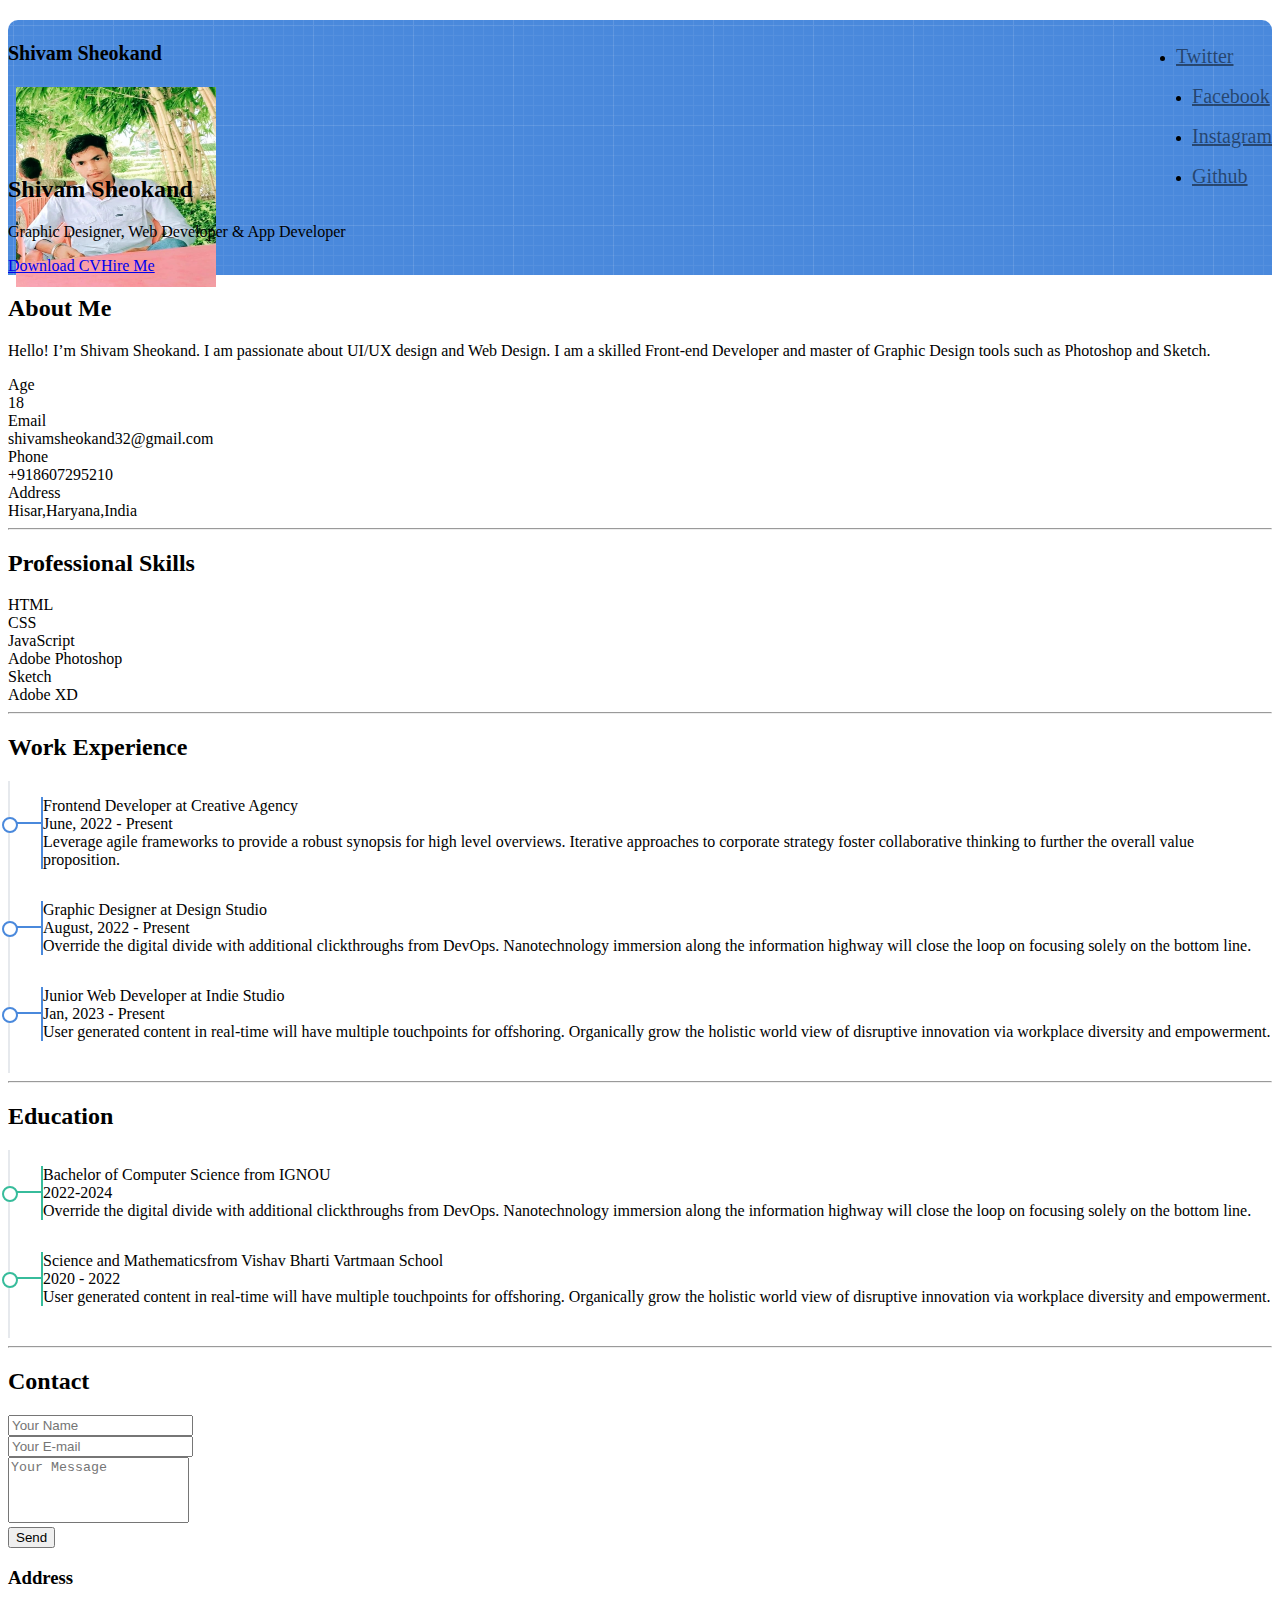
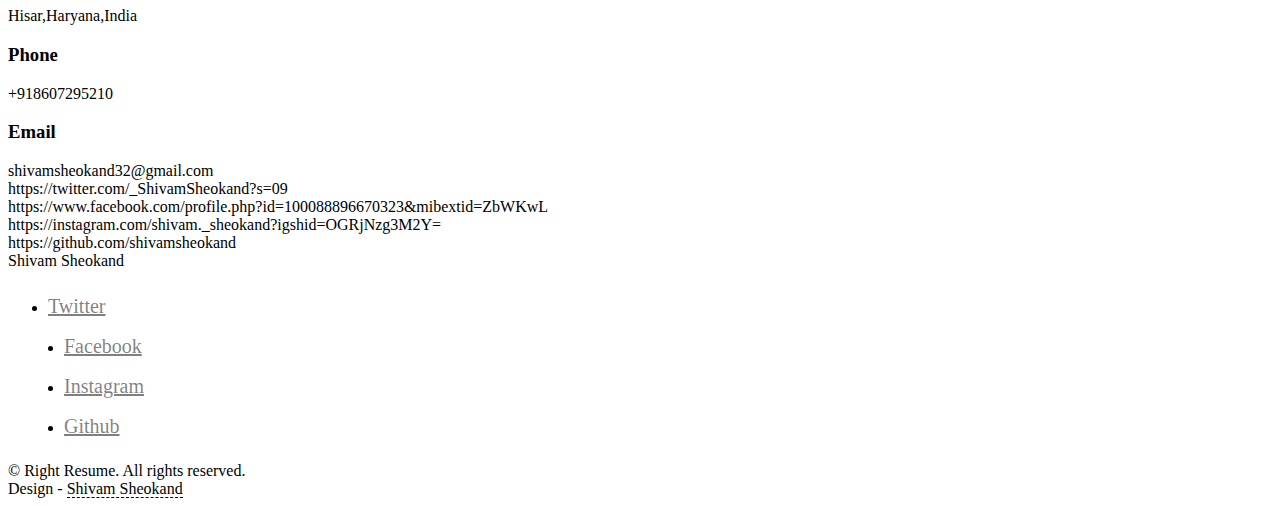
==== commit 773d10c5: "Update index.html" ====
--- a/index.html
+++ b/index.html
@@ -56,7 +56,7 @@
       </div>
       <div class="col-lg-8 col-md-7 text-center text-md-start">
         <h2 class="h1 mt-2" data-aos="fade-left" data-aos-delay="0">Shivam Sheokand</h2>
-        <p data-aos="fade-left" data-aos-delay="100">Graphic Designer & Web Developer</p>
+        <p data-aos="fade-left" data-aos-delay="100">Graphic Designer, Web Developer & App Developer</p>
         <div class="d-print-none" data-aos="fade-left" data-aos-delay="200"><a class="btn btn-light text-dark shadow-sm mt-1 me-1" href="right-resume.pdf" target="_blank">Download CV</a><a class="btn btn-success shadow-sm mt-1" href="#contact">Hire Me</a></div>
       </div>
     </div>
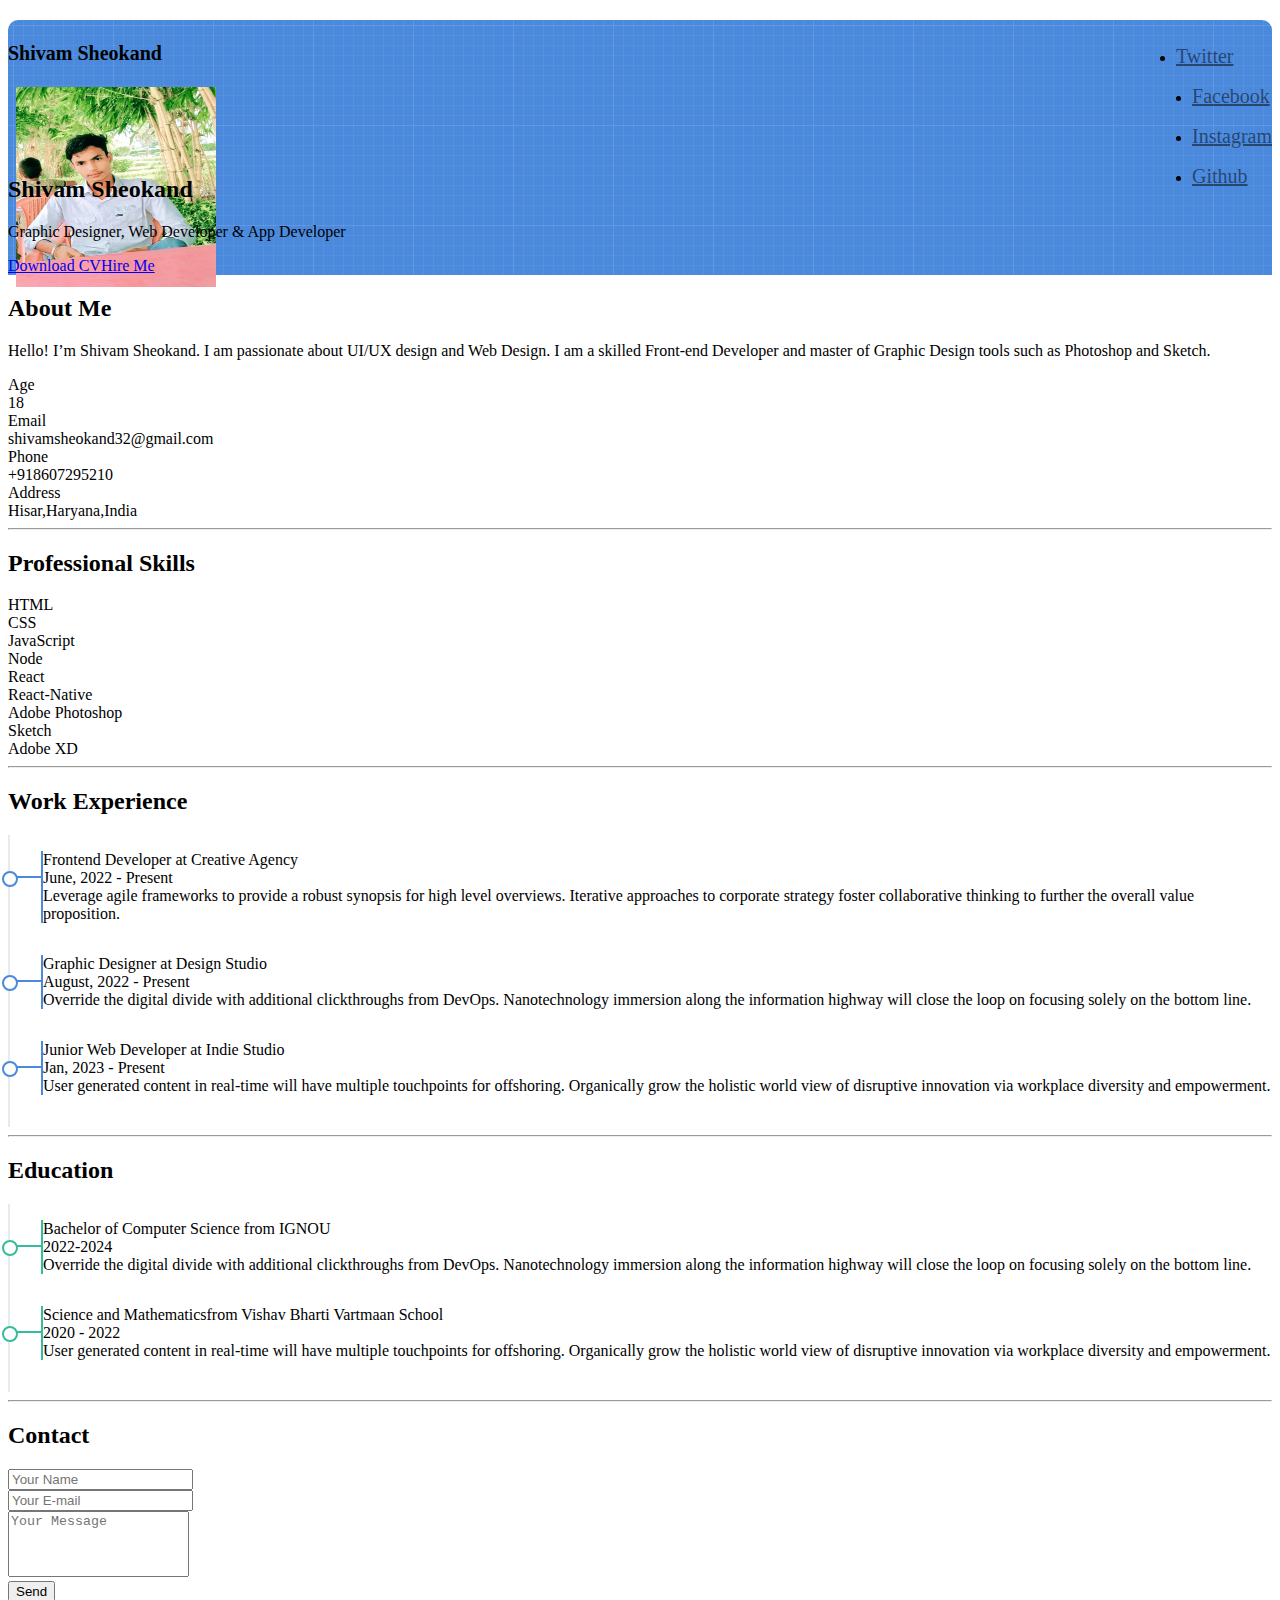
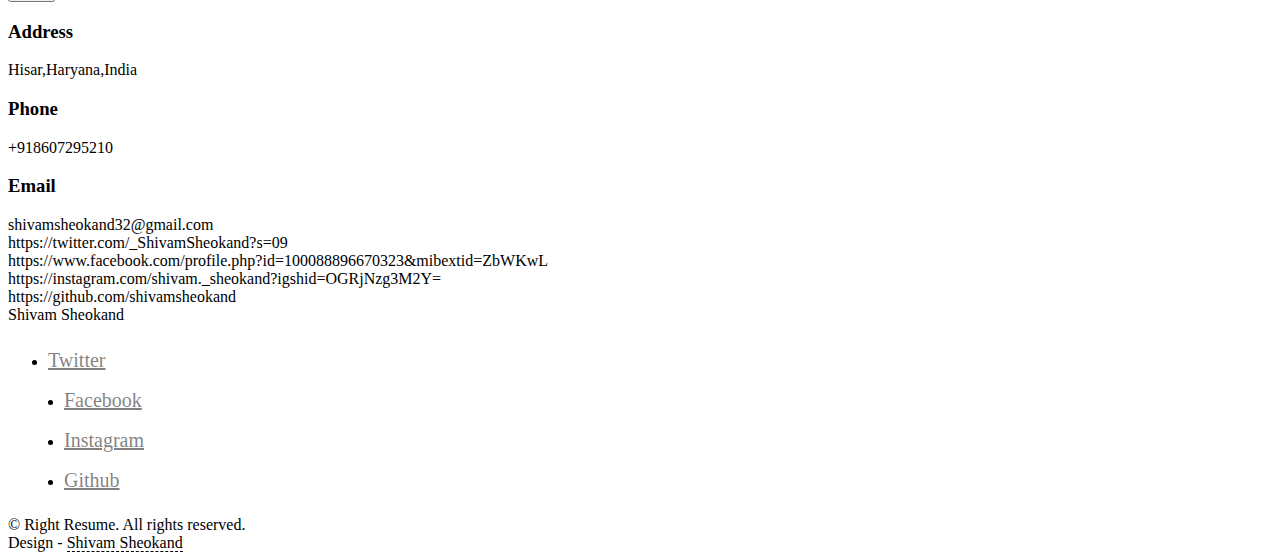
==== commit 95fc7599: "Update index.html" ====
--- a/index.html
+++ b/index.html
@@ -116,6 +116,19 @@
           <div class="progress my-1">
             <div class="progress-bar bg-primary" role="progressbar" data-aos="zoom-in-right" data-aos-delay="300" data-aos-anchor=".skills-section" style="width: 75%" aria-valuenow="75" aria-valuemin="0" aria-valuemax="100"></div>
           </div>
+        <div class="mb-2"><span>Node</span>
+          <div class="progress my-1">
+            <div class="progress-bar bg-primary" role="progressbar" data-aos="zoom-in-right" data-aos-delay="300" data-aos-anchor=".skills-section" style="width: 85%" aria-valuenow="75" aria-valuemin="0" aria-valuemax="100"></div>
+          </div>
+        <div class="mb-2"><span>React</span>
+          <div class="progress my-1">
+            <div class="progress-bar bg-primary" role="progressbar" data-aos="zoom-in-right" data-aos-delay="300" data-aos-anchor=".skills-section" style="width: 90%" aria-valuenow="75" aria-valuemin="0" aria-valuemax="100"></div>
+          </div>
+        </div>
+        <div class="mb-2"><span>React-Native</span>
+          <div class="progress my-1">
+            <div class="progress-bar bg-primary" role="progressbar" data-aos="zoom-in-right" data-aos-delay="300" data-aos-anchor=".skills-section" style="width: 90%" aria-valuenow="75" aria-valuemin="0" aria-valuemax="100"></div>
+          </div>
         </div>
       </div>
       <div class="col-md-6">
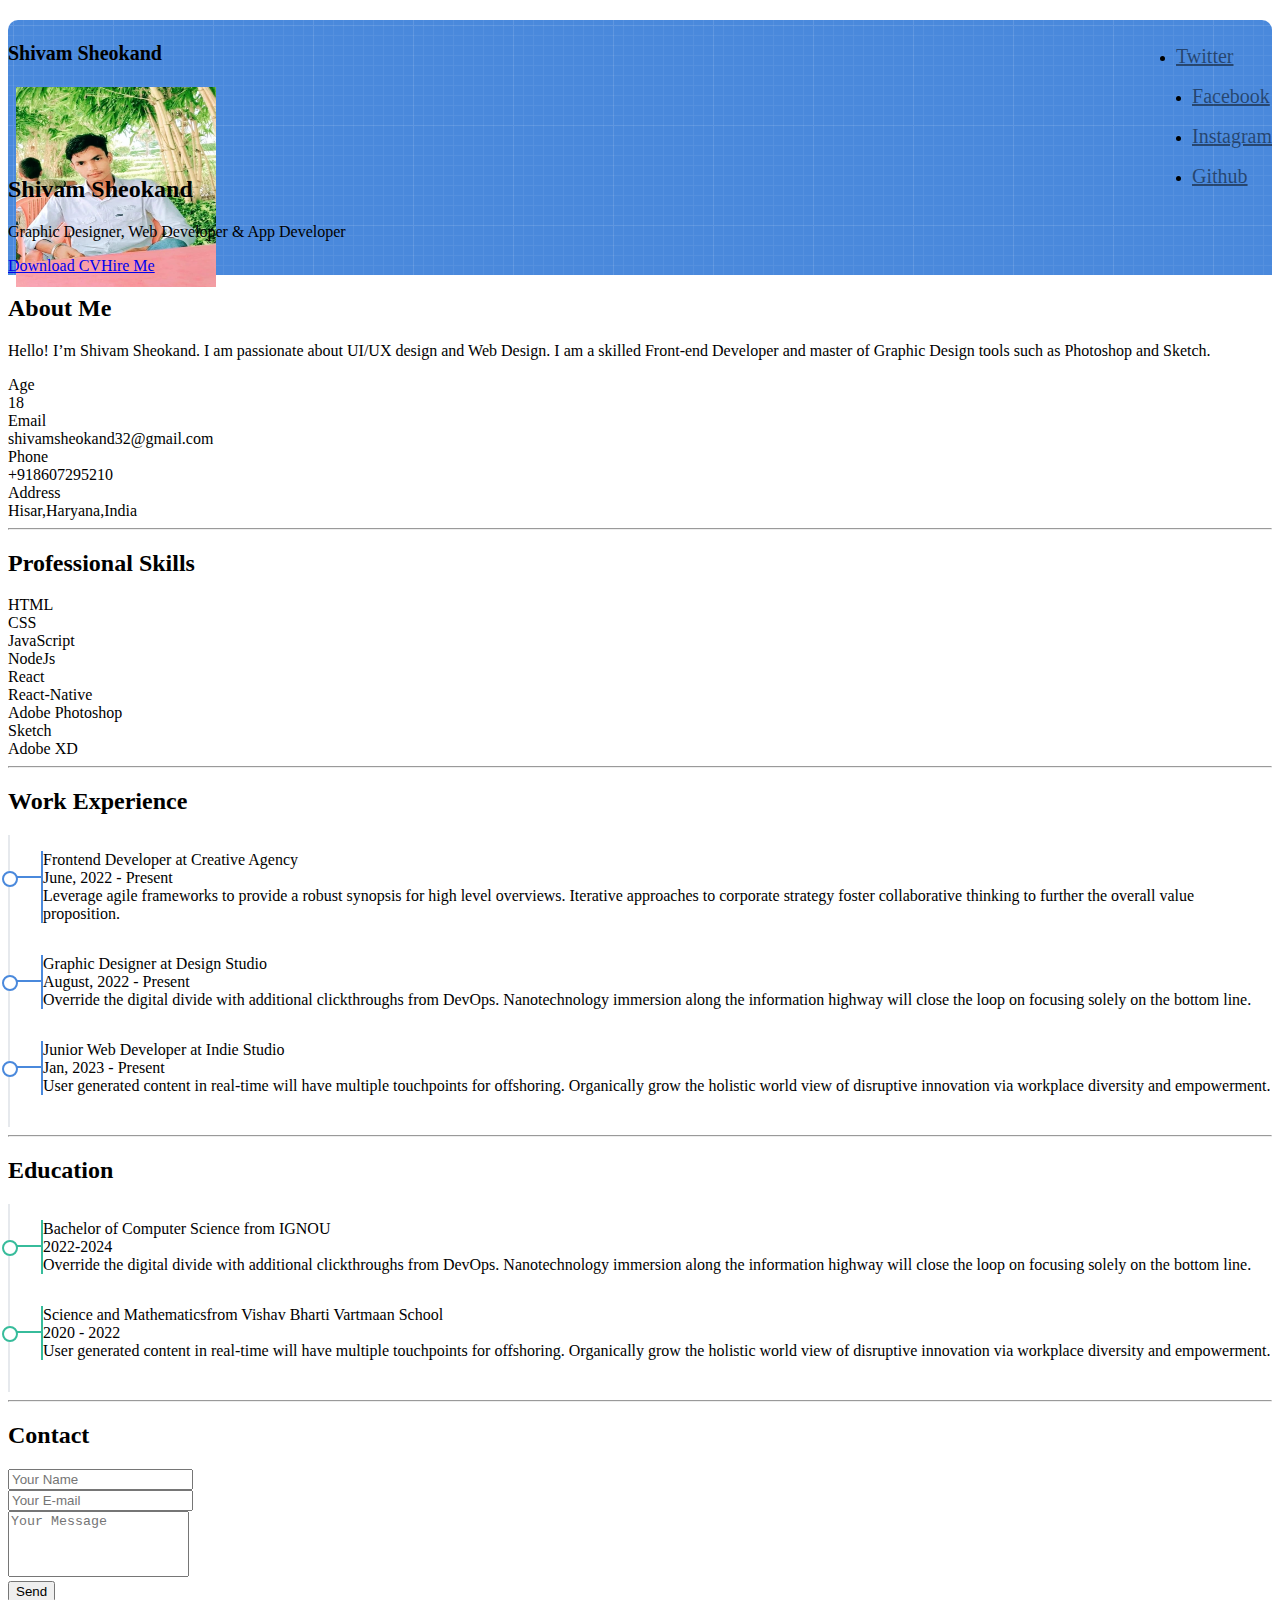
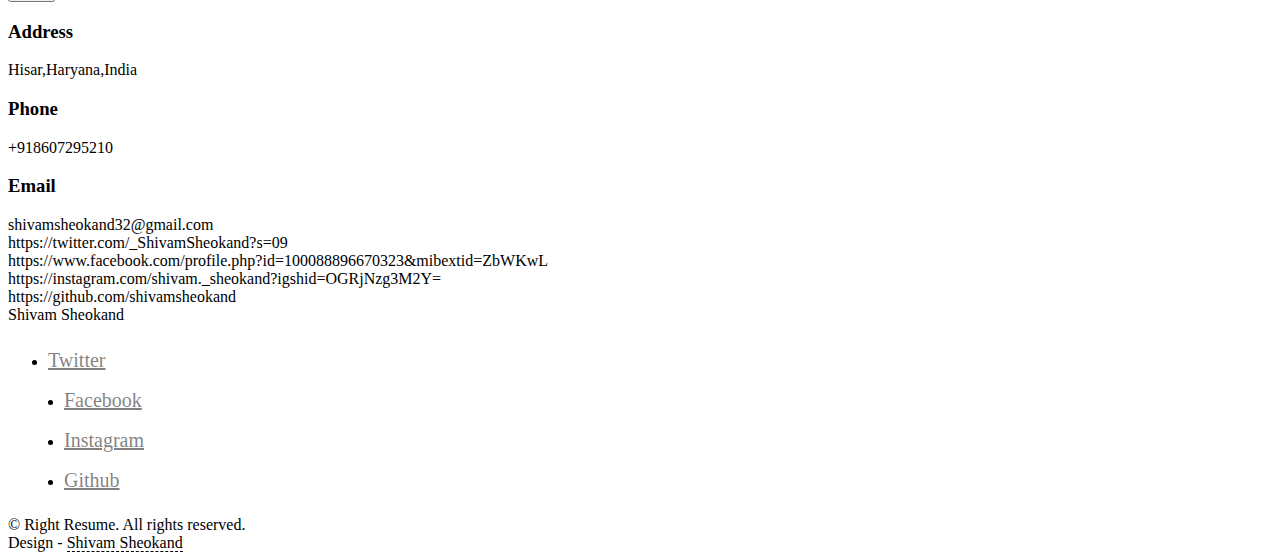
==== commit 851435c8: "Update index.html" ====
--- a/index.html
+++ b/index.html
@@ -114,11 +114,11 @@
         </div>
         <div class="mb-2"><span>JavaScript</span>
           <div class="progress my-1">
-            <div class="progress-bar bg-primary" role="progressbar" data-aos="zoom-in-right" data-aos-delay="300" data-aos-anchor=".skills-section" style="width: 75%" aria-valuenow="75" aria-valuemin="0" aria-valuemax="100"></div>
-          </div>
-        <div class="mb-2"><span>Node</span>
-          <div class="progress my-1">
             <div class="progress-bar bg-primary" role="progressbar" data-aos="zoom-in-right" data-aos-delay="300" data-aos-anchor=".skills-section" style="width: 85%" aria-valuenow="75" aria-valuemin="0" aria-valuemax="100"></div>
+          </div>
+        <div class="mb-2"><span>NodeJs</span>
+          <div class="progress my-1">
+            <div class="progress-bar bg-primary" role="progressbar" data-aos="zoom-in-right" data-aos-delay="300" data-aos-anchor=".skills-section" style="width: 80%" aria-valuenow="75" aria-valuemin="0" aria-valuemax="100"></div>
           </div>
         <div class="mb-2"><span>React</span>
           <div class="progress my-1">
